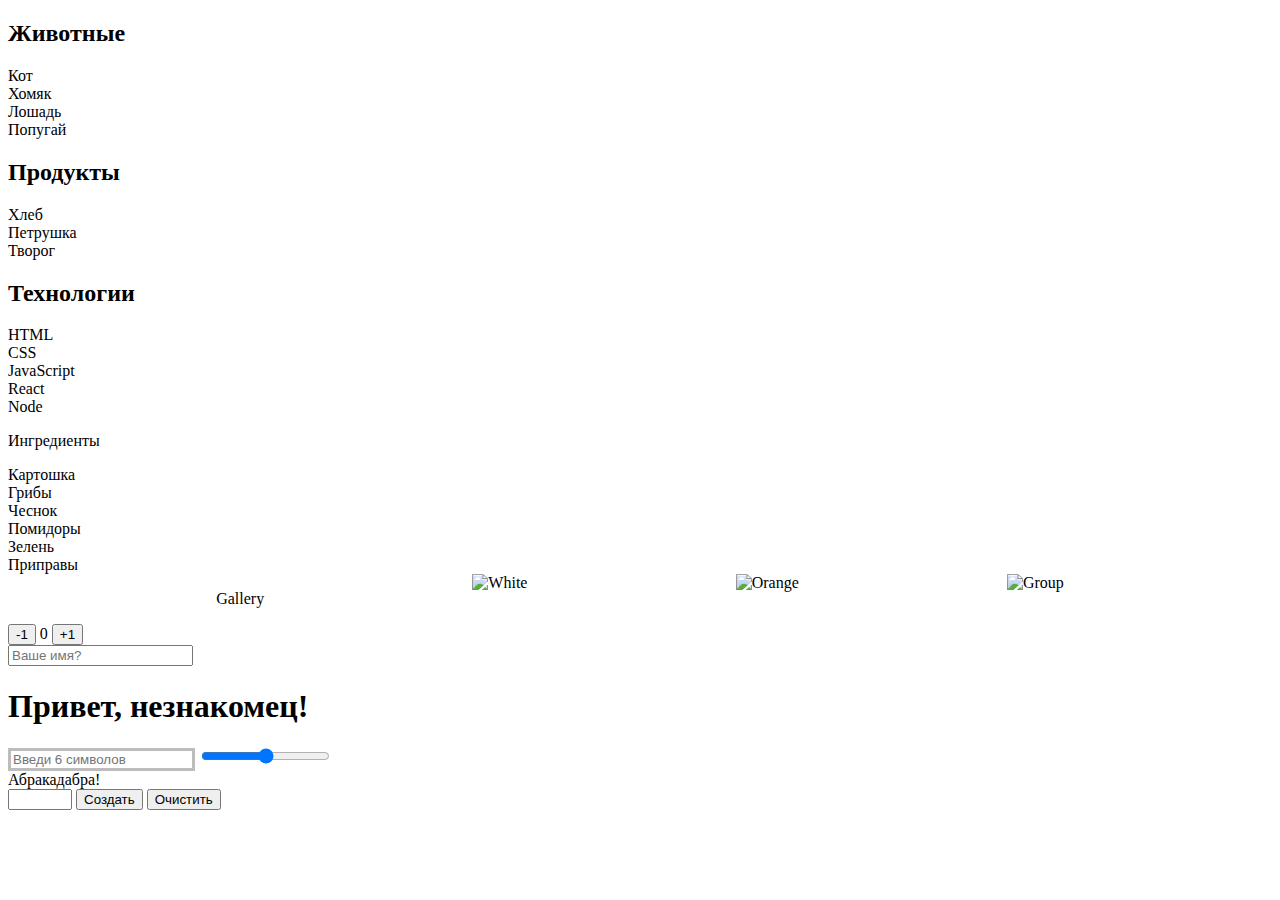
==== index.html @ 8bf92d4e "adding finished tasks" ====
<!DOCTYPE html>
<html lang="en">
  <head>
    <meta charset="UTF-8" />
    <meta name="viewport" content="width=device-width, initial-scale=1.0" />
    <title>Document</title>
    <link rel="stylesheet" href="./styles.css" />
  </head>
  <body>
    <ul id="categories">
      <li class="item">
        <h2>Животные</h2>

        <ul>
          <li>Кот</li>
          <li>Хомяк</li>
          <li>Лошадь</li>
          <li>Попугай</li>
        </ul>
      </li>

      <li class="item">
        <h2>Продукты</h2>

        <ul>
          <li>Хлеб</li>
          <li>Петрушка</li>
          <li>Творог</li>
        </ul>
      </li>
      <li class="item">
        <h2>Технологии</h2>

        <ul>
          <li>HTML</li>
          <li>CSS</li>
          <li>JavaScript</li>
          <li>React</li>
          <li>Node</li>
        </ul>
      </li>
    </ul>

    <ul id="ingredients"></ul>

    <ul id="gallery"></ul>

    <div id="counter">
      <button type="button" data-action="decrement">-1</button>
      <span id="value">0</span>
      <button type="button" data-action="increment">+1</button>
    </div>

    <input type="text" placeholder="Ваше имя?" id="name-input" />
    <h1>Привет, <span id="name-output">незнакомец</span>!</h1>

    <input
      type="text"
      id="validation-input"
      data-length="6"
      placeholder="Введи 6 символов"
    />

    <input id="font-size-control" type="range" />
    <br />
    <span id="text">Абракадабра!</span>

    <div id="controls">
      <input type="number" min="0" max="100" step="1" />
      <button type="button" data-action="render">Создать</button>
      <button type="button" data-action="destroy">Очистить</button>
    </div>

    <div id="boxes"></div>

    <script src="./js/task-1.js" type="module"></script>
    <script src="./js/ingredients.js" type="module"></script>
    <script src="./js/task-2.js" type="module"></script>
    <script src="./js/images.js" type="module"></script>
    <script src="./js/task-3.js" type="module"></script>
    <script src="./js/task-4.js" type="module"></script>
    <script src="./js/task-5.js" type="module"></script>
    <script src="./js/task-6.js" type="module"></script>
    <script src="./js/task-7.js" type="module"></script>
    <script src="./js/task-8.js" type="module"></script>
  </body>
</html>
---- styles.css ----
img {
  display: block;
  margin: 0;
  max-width: 200px;
}

ul {
  list-style: none;

  margin: 0;
  padding: 0;
}
.gallery-align {
  display: flex;
  flex-direction: row;
  justify-content: space-evenly;
}

#validation-input {
  border: 3px solid #bdbdbd;
}

#validation-input.valid {
  border-color: #4caf50;
}

#validation-input.invalid {
  border-color: #f44336;
}
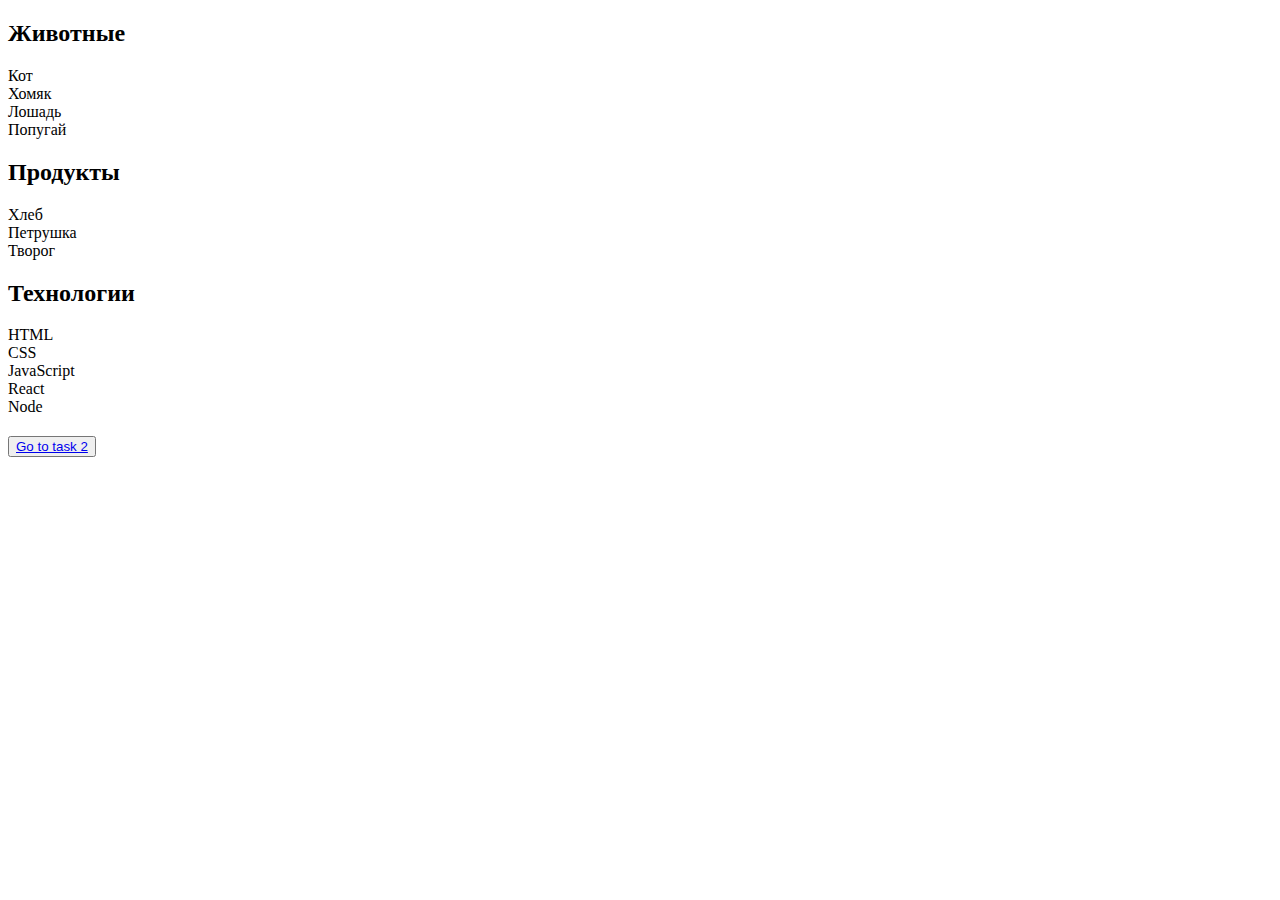
==== commit ae014cf3: "Making it nicer" ====
--- a/index.html
+++ b/index.html
@@ -41,47 +41,10 @@
       </li>
     </ul>
 
-    <ul id="ingredients"></ul>
-
-    <ul id="gallery"></ul>
-
-    <div id="counter">
-      <button type="button" data-action="decrement">-1</button>
-      <span id="value">0</span>
-      <button type="button" data-action="increment">+1</button>
-    </div>
-
-    <input type="text" placeholder="Ваше имя?" id="name-input" />
-    <h1>Привет, <span id="name-output">незнакомец</span>!</h1>
-
-    <input
-      type="text"
-      id="validation-input"
-      data-length="6"
-      placeholder="Введи 6 символов"
-    />
-
-    <input id="font-size-control" type="range" />
-    <br />
-    <span id="text">Абракадабра!</span>
-
-    <div id="controls">
-      <input type="number" min="0" max="100" step="1" />
-      <button type="button" data-action="render">Создать</button>
-      <button type="button" data-action="destroy">Очистить</button>
-    </div>
-
-    <div id="boxes"></div>
+    <button type="button">
+      <a href="./task-2.html">Go to task 2</a>
+    </button>
 
     <script src="./js/task-1.js" type="module"></script>
-    <script src="./js/ingredients.js" type="module"></script>
-    <script src="./js/task-2.js" type="module"></script>
-    <script src="./js/images.js" type="module"></script>
-    <script src="./js/task-3.js" type="module"></script>
-    <script src="./js/task-4.js" type="module"></script>
-    <script src="./js/task-5.js" type="module"></script>
-    <script src="./js/task-6.js" type="module"></script>
-    <script src="./js/task-7.js" type="module"></script>
-    <script src="./js/task-8.js" type="module"></script>
   </body>
 </html>
--- a/styles.css
+++ b/styles.css
@@ -10,6 +10,12 @@
   margin: 0;
   padding: 0;
 }
+
+button {
+  margin-top: 20px;
+  margin-bottom: 20px;
+}
+
 .gallery-align {
   display: flex;
   flex-direction: row;
